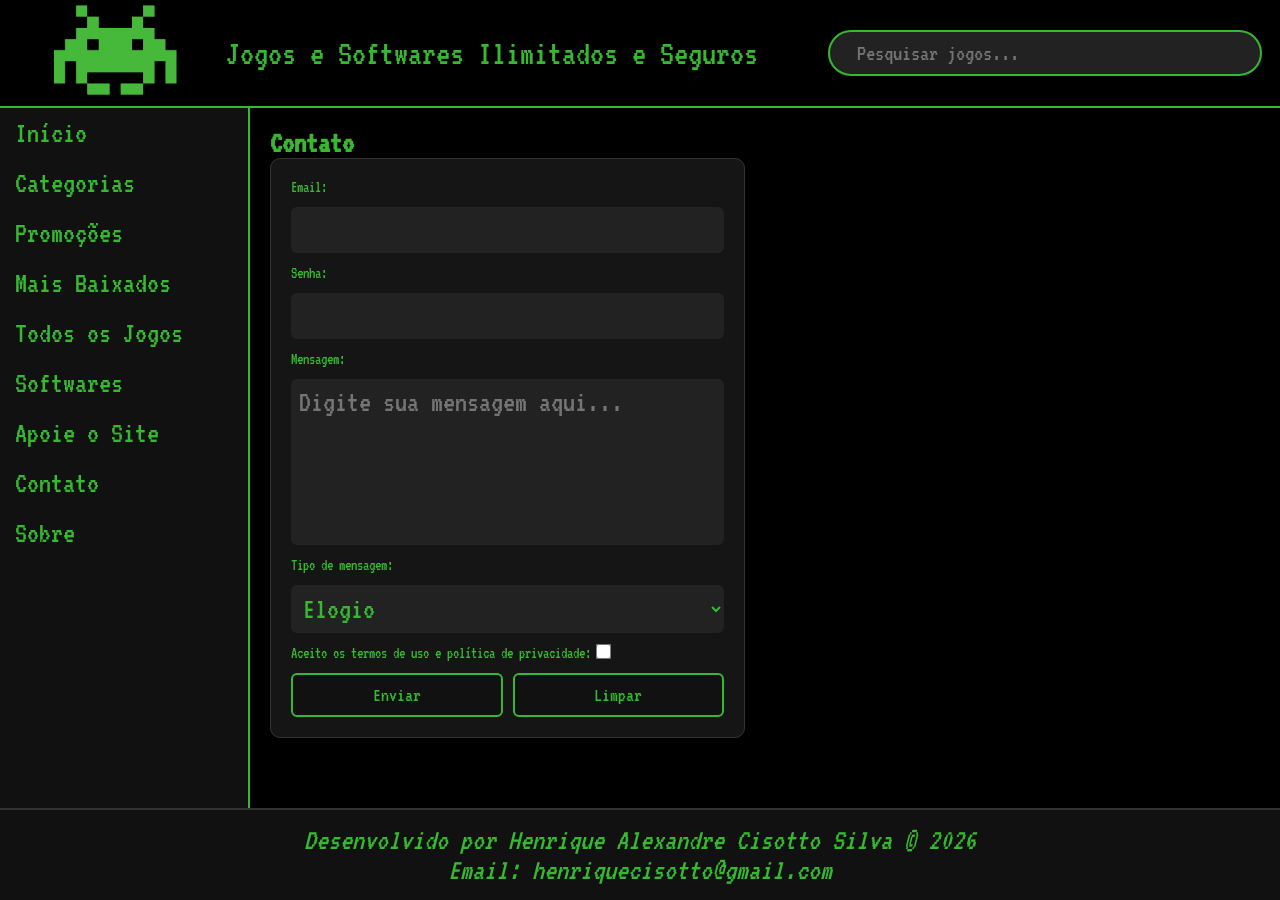
==== paginas/contato.html @ a1514243 "Add files via upload" ====
<!DOCTYPE html>
<html lang="PT-BR">

<head>
    <meta charset="UTF-8">
    <meta name="viewport" content="width=device-width, initial-scale=1.0">
    <link rel="stylesheet" href="../estilos/contato.css">
    <link rel="preconnect" href="https://fonts.googleapis.com">
    <link rel="preconnect" href="https://fonts.gstatic.com" crossorigin>
    <link href="https://fonts.googleapis.com/css2?family=VT323&display=swap" rel="stylesheet">
    <link rel="shortcut icon" href="../imagens/logoFavicon.ico" type="image/x-icon">
    <title>Página principal</title>
</head>

<body>
    <header>
        <figure>
            <img src="../imagens/logo.png" alt="Logo">
        </figure>
        <p>Jogos e Softwares Ilimitados e Seguros</p>
        <form>
            <input type="search" id="pesquisa" placeholder="Pesquisar jogos...">
        </form>
    </header>
    <aside>
        <nav>
            <ul>

                <li><a href="../index.html">Início</a></li>

                <li>
                    <a href="#">Categorias</a>

                    <ul>
                        <li><a href="#">Ação</a></li>
                        <li><a href="#">Aventura</a></li>
                        <li><a href="#">Estratégia</a></li>
                        <li><a href="#">FPS</a></li>
                        <li><a href="#">Luta</a></li>
                        <li><a href="#">Plataforma</a></li>
                        <li><a href="#">Puzzle</a></li>
                        <li><a href="#">RPG</a></li>
                        <li><a href="#">Simulação</a></li>
                        <li><a href="#">Sobrevivência</a></li>
                        <li><a href="#">Terror</a></li>
                    </ul>
                </li>

                <li><a href="#">Promoções</a></li>

                <li><a href="#">Mais Baixados</a></li>

                <li><a href="#">Todos os Jogos</a></li>

                <li>
                    <a href="#">Softwares</a>

                    <ul>
                        <li><a href="#">Microsoft Office</a></li>
                        <li><a href="#">SolidWorks</a></li>
                        <li><a href="#">AutoCAD</a></li>
                        <li><a href="#">Simulação</a></li>
                        <li><a href="#">Adobe Photoshop</a></li>
                        <li><a href="#">FL Studio</a></li>
                        <li><a href="#">Mais...</a></li>
                    </ul>
                </li>

                <li><a href="#">Apoie o Site</a></li>

                <li><a href="#">Contato</a></li>

                <li><a href="sobre.html">Sobre</a></li>

            </ul>
        </nav>
    </aside>
    <main>
        <h1>Contato</h1>
        <form action="">
            <label for="lbEmail">Email:</label>
            <input id="ipEmail" name="Email" type="email" required>

            <label for="lbSenha">Senha:</label>
            <input id="ipSenha" name="senha" type="password">

            <label for="lbMensagem">Mensagem:</label>
            <textarea id="taMensagem" name="mensagem" rows="5" cols="30"
                placeholder="Digite sua mensagem aqui..."></textarea>

            <label for="lbTipo">Tipo de mensagem:</label>
            <select id="slTipoMensagem" name="tipo_mensagem">
                <option value="elogio">Elogio</option>
                <option value="sugestao">Sugestão</option>
                <option value="reclamacao">Reclamação</option>
                <option value="duvida">Dúvida</option>
                <option value="outro">Outro</option>
            </select>

            <label for="lbTermos">Aceito os termos de uso e política de privacidade:
                <input id="cbTermos" name="termos" type="checkbox">
            </label>
            <fieldset>
                <button type="submit" onclick="mostraDadosForms(event)">Enviar</button>
                <button type="reset" onclick="limpaDadosForms()">Limpar</button>
            </fieldset>

        </form>
    </main>
    <section>
        <h2 id="titulo"></h2>
        <p id="dados"></p>
    </section>
    <footer>
        <address>
            <p>Desenvolvido por Henrique Alexandre Cisotto Silva &copy; 2026</p>
            <p>Email: henriquecisotto@gmail.com</p>
        </address>
    </footer>
    <script src="../script/mostraDadosForms.js"></script>
    <script src="../script/limpaDadosForms.js"></script>

</body>

</html>
---- estilos/contato.css ----
* {
    margin: 0;
    color: #36b831;
    font-size: 30px;
    font-family: "VT323", monospace;
}

header {
    grid-area: header;

    display: grid;
    grid-template-columns: 0.75fr 2fr 1.5fr;
    align-items: center;

    background-color: black;
    border-bottom: 2px solid #36b831;
}

header>p {
    font-size: 35px;
}

header figure img {
    height: 100px;
    margin-left: 30px;
}

header>form {
    display: flex;
    align-items: center;
    background-color: #222;
    border: 2px solid #36b831;
    border-radius: 30px;
    padding: 6px 15px;
    width: 400px;
    height: 30px;
}


header>form input {
    flex: 1;
    margin-left: 10px;
    border: none;
    outline: none;
    background: transparent;
    font-size: 23px;
}

body {
    background-color: black;
    display: grid;

    grid-template-columns: 250px 1fr 1fr;
    grid-template-rows: auto 1fr auto;

    grid-template-areas:
        "header header header"
        "aside  main section"
        "footer footer footer";

    min-height: 100vh;
}

main {
    grid-area: main;

    padding: 20px;
}

aside {
    grid-area: aside;

    background-color: #111;
    border-right: 2px solid #36b831;

    padding: 0px;
}

aside nav ul {
    list-style: none;
    padding: 0;
}

aside nav>ul>li {
    position: relative;
}

aside nav a {
    display: block;
    padding: 10px 0 10px 15px;
    text-decoration: none;
}

aside nav ul ul {
    display: none;

    position: absolute;
    left: 100%;
    top: 0;
    width: 220px;
    background-color: #222;
    border: 2px solid #36b831;
    border-radius: 10px;
}

aside nav li:hover {
    background-color: #2c2c2c;
    border-radius: 5px;
}

aside nav li:hover>ul {
    display: block;
}


main > form {
    display: flex;
    flex-direction: column;
    gap: 12px;
    max-width: 500px;
    background-color: #151515;
    padding: 20px;
    border-radius: 10px;
    border: 1px solid #333;
}

label {
    font-size: 16px;
}


input[type="email"],
input[type="password"],
textarea,
select {
    width: 97, 5%;
    padding: 8px;
    border-radius: 6px;
    border: none;
    outline: none;
    background-color: #222;
}

textarea {
    resize: none;
}


input[type="checkbox"] {
    transform: scale(1.2);
    margin-right: 5px;
}

main > form button {
    padding: 10px;
    border: 2px solid #36b831;
    background-color: #111;
    color: #36b831;

    font-size: 20px;
    cursor: pointer;
    border-radius: 6px;
    transition: 0.2s;
}

fieldset {
    display: flex;
    gap: 10px;
    border: none;
    padding: 0;
}

fieldset button {
    flex: 1;
}

section {
    grid-area: section;
    padding: 20px;

}

#titulo,
#dados {
    white-space: pre-wrap;
}

footer {
    grid-area: footer;
    text-align: center;
    padding: 15px;
    background-color: #111;
    border-top: 2px solid #333;
}
@media (max-width: 767px) {

    * {
        margin: 0;
        box-sizing: border-box;
        color: #36b831;
        font-size: 24px;
        font-family: "VT323", monospace;
    }

    body {
        background-color: black;
        display: grid;

        grid-template-columns: 1fr;
        grid-template-rows: auto auto 1fr auto;

        grid-template-areas:
            "header"
            "aside"
            "main"
            "section"
            "footer";

        min-height: 100vh;
    }

    header {
        grid-area: header;

        display: flex;
        flex-direction: column;
        align-items: center;

        gap: 15px;
        padding: 15px;

        border-bottom: 2px solid #36b831;
    }

    header figure img {
        height: 80px;
        margin: 0;
    }

    header>p {
        font-size: 28px;
        text-align: center;
    }

    header>form {
        width: 100%;
        max-width: 100%;
        height: 50px;

        display: flex;
        align-items: center;

        background-color: #222;
        border: 2px solid #36b831;
        border-radius: 30px;

        padding: 8px 15px;
    }

    header>form input {
        width: 100%;
        border: none;
        outline: none;
        background: transparent;
        font-size: 22px;
    }

    aside {
        grid-area: aside;

        background-color: #111;
        border-bottom: 2px solid #36b831;
    }

    aside nav ul {
        list-style: none;
        padding: 0;
    }

    aside nav a {
        display: block;
        padding: 15px;
        text-align: center;
        text-decoration: none;
    }

    aside nav li:hover {
        background-color: #2c2c2c;
    }

    aside nav ul ul {
        display: none;
    }

    main {
        grid-area: main;
        padding: 15px;
    }

    h1 {
        text-align: center;
        margin-bottom: 20px;
    }

    section {
        display: flex;
        flex-direction: column;
        gap: 20px;
    }

    section>a {
        width: 100%;
        text-decoration: none;
    }

    article {
        width: 100%;
        background-color: #222;
        border-radius: 15px;
        overflow: hidden;
    }

    article figure img {
        width: 100%;
        height: auto;
        display: block;
    }

    figcaption {
        background-color: #121212;
        text-align: center;
        padding: 10px;
    }

    article p {
        padding: 15px;
        text-align: center;
    }

    main>form {
        width: 100%;
        max-width: 100%;

        display: flex;
        flex-direction: column;
        gap: 12px;
    }

    input[type="text"],
    input[type="password"],
    textarea,
    select {
        width: 100%;
        padding: 10px;

        background-color: #222;
        border: none;
        border-radius: 6px;
    }

    label {
        font-size: 22px;
    }

    textarea {
        resize: none;
    }

    fieldset {
        display: flex;
        flex-direction: column;
        gap: 10px;

        border: none;
        padding: 0;
    }

    fieldset button {
        width: 100%;
        padding: 12px;

        background-color: #111;
        border: 2px solid #36b831;
        border-radius: 6px;

        cursor: pointer;
    }

    #titulo,
    #dados {
        white-space: pre-wrap;
        word-break: break-word;
    }

    footer {
        grid-area: footer;

        background-color: #111;
        border-top: 2px solid #36b831;

        padding: 15px;
        text-align: center;
    }

    footer p {
        font-size: 20px;
    }
}
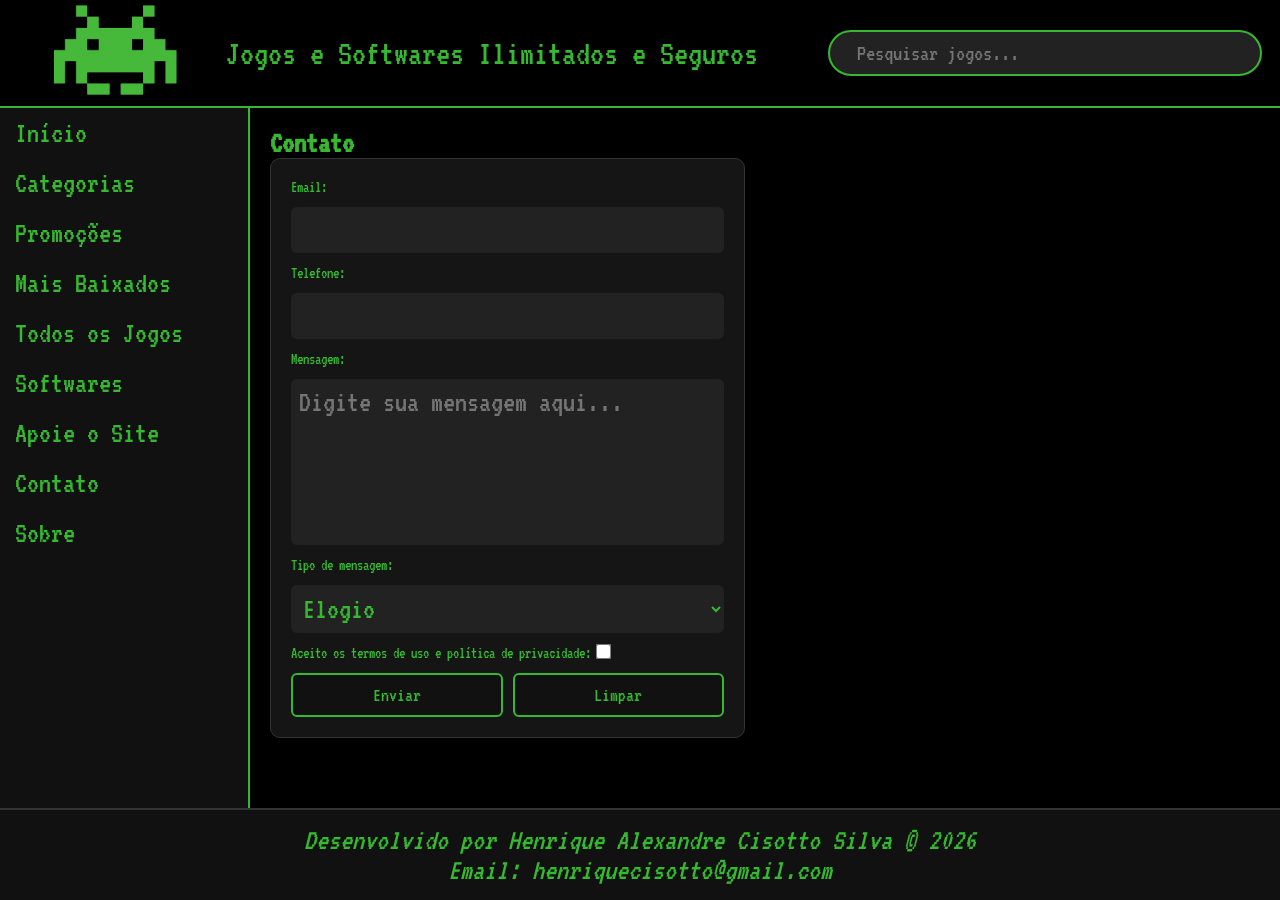
==== commit ea4fec34: "Mudança de senha para telefone no formulário" ====
--- a/paginas/contato.html
+++ b/paginas/contato.html
@@ -81,8 +81,8 @@
             <label for="lbEmail">Email:</label>
             <input id="ipEmail" name="Email" type="email" required>
 
-            <label for="lbSenha">Senha:</label>
-            <input id="ipSenha" name="senha" type="password">
+            <label for="lbTelefone">Telefone:</label>
+            <input id="ipTelefone" name="telefone" type="tel">
 
             <label for="lbMensagem">Mensagem:</label>
             <textarea id="taMensagem" name="mensagem" rows="5" cols="30"
--- a/estilos/contato.css
+++ b/estilos/contato.css
@@ -130,7 +130,7 @@
 
 
 input[type="email"],
-input[type="password"],
+input[type="tel"],
 textarea,
 select {
     width: 97, 5%;
@@ -347,7 +347,7 @@
     }
 
     input[type="text"],
-    input[type="password"],
+    input[type="tel"],
     textarea,
     select {
         width: 100%;
